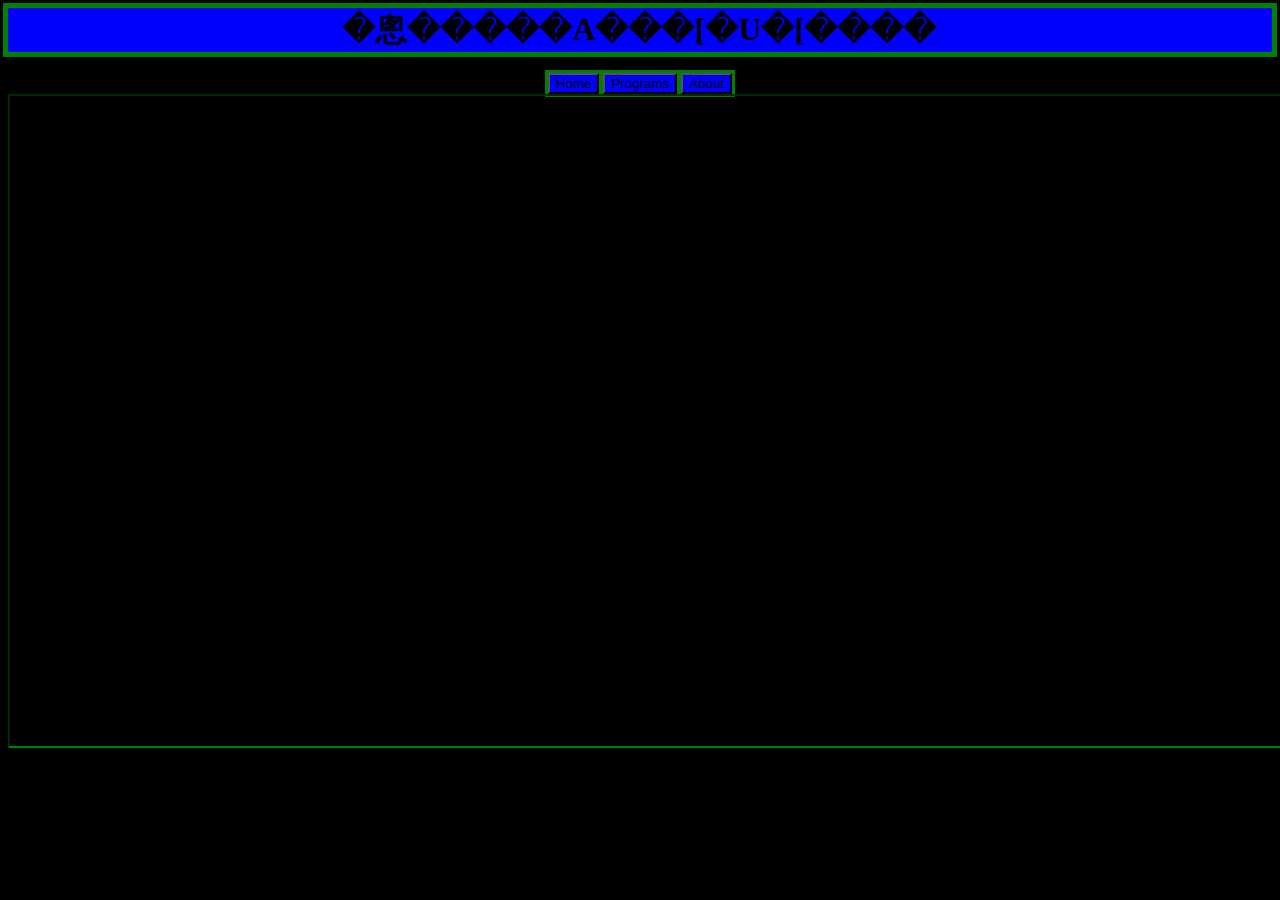
==== index.htm @ 35ced845 "Added iframe." ====
<html lang="en-US">
  <head>
    <link rel="stylesheet" href="style.css" />
  </head>


  <body>
    <main>
        <center>
          <h1 id="title">�悤�����A���[�U�[����</h1>
        </center>
    </main>

    <div>
      <center>
        <button type="button" onclick="homePanel()">Home</button>
        <button type="button" onclick="programsPanel()">Programs</button>
        <button type="button" onclick="aboutPanel()">About</button>
      </center>
    </div>

    <div>
        <center>
            <iframe style="border-color: green;" id="panel" src="home.html" width="1500" height="650"></iframe>
        </center>
    </div>
  </body>


  <script type="text/javascript" src="javascript.js"></script>
</html>
---- style.css ----
h1, h2, h3 {
  outline-width: 5px;
  outline-style: solid;
  outline-color: green;
  background-color: blue;
  text-align: center;
}

p {
  text-align: center;
  color: green;
}

body {
  background-color: black;
}
button {
  outline-width: 3px;
  outline-style: solid;
  outline-color: green;
  background-color: blue;
  text-align: center;
}
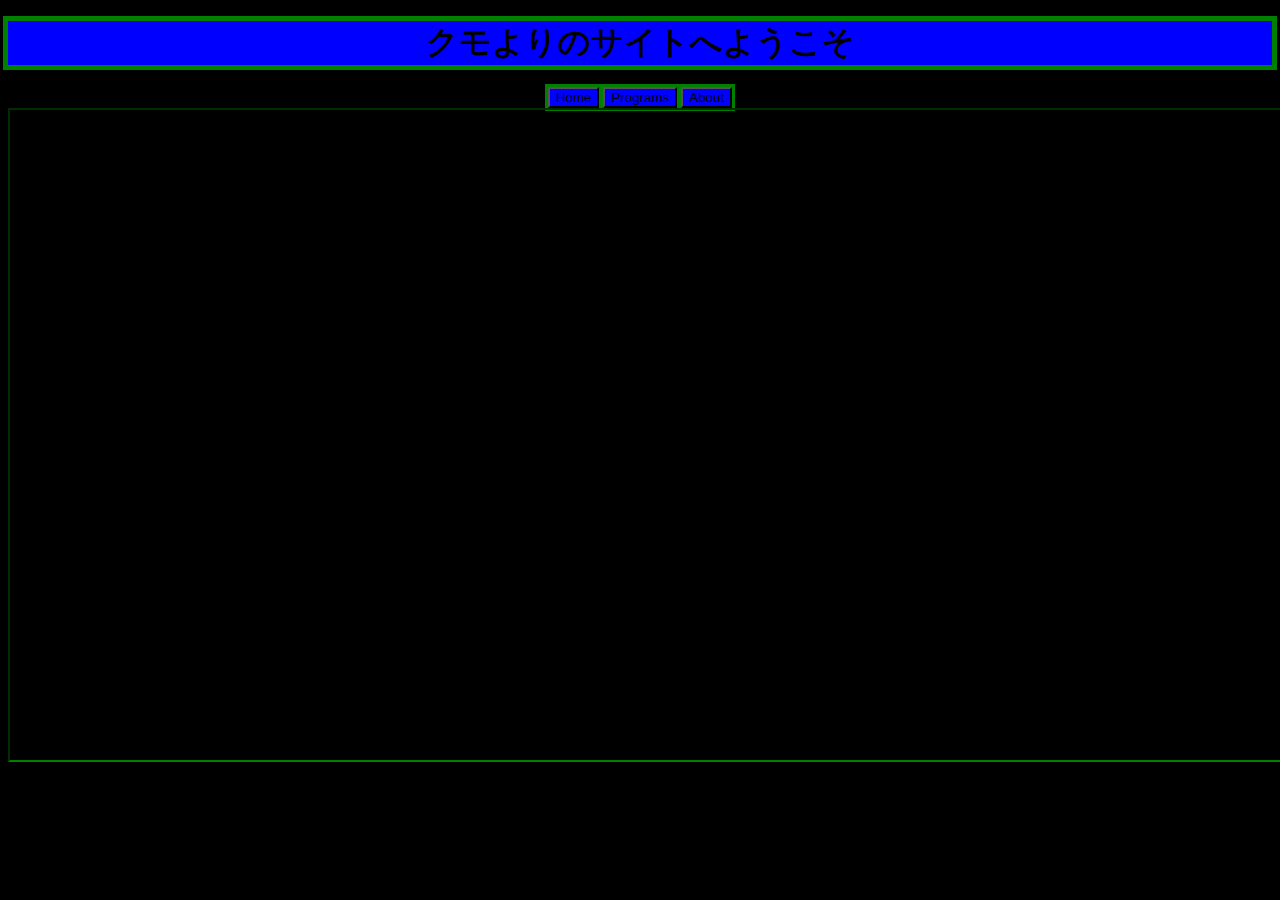
==== commit da3edeb6: "VSCodeからの試しコミット" ====
--- a/index.htm
+++ b/index.htm
@@ -1,4 +1,5 @@
-<html lang="en-US">
+<!DOCTYPE html>
+<html lang="ja">
   <head>
     <link rel="stylesheet" href="style.css" />
   </head>
@@ -7,7 +8,7 @@
   <body>
     <main>
         <center>
-          <h1 id="title">�悤�����A���[�U�[����</h1>
+          <h1 id="title">クモよりのサイトへようこそ</h1>
         </center>
     </main>
 
